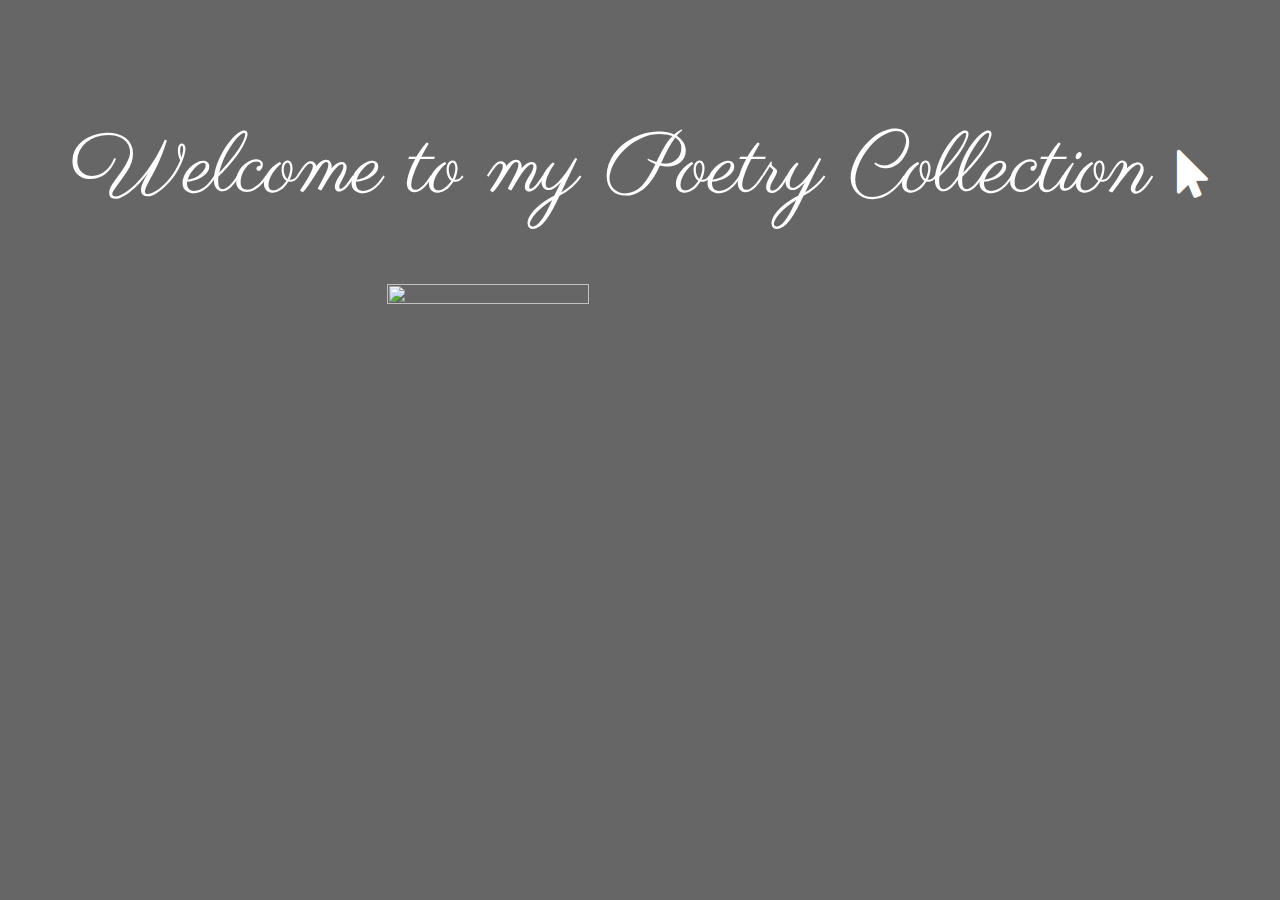
==== index.html @ 9c748b3c "Update index.html" ====
<!DOCTYPE html>
<html lang="en">

<head>
    <title>Anjali's Poetry Portfolio</title>
    <meta name="viewport" content="width=device-width, initial-scale=1">
    <link rel="shortcut icon"
        href="https://static.vecteezy.com/system/resources/previews/000/552/374/large_2x/autumn-maple-leaf-vector-logo.jpg"
        type="image/x-icon">
    <link rel="stylesheet" href="./style01.css" />
    <link href='https://fonts.googleapis.com/css?family=Parisienne' rel='stylesheet'>
    <link rel="stylesheet" href="https://cdnjs.cloudflare.com/ajax/libs/font-awesome/4.7.0/css/font-awesome.min.css">
    <link href="https://api.fontshare.com/v2/css?f[]=satoshi@400&display=swap" rel="stylesheet">
</head>

<body class="index">
    <script src="https://ajax.googleapis.com/ajax/libs/jquery/3.6.0/jquery.min.js"></script>

    <div class="main">
        <!-- initial welcome page -->
        <div class="welcome">
            <!-- welcome message -->
            <div class="quoteDiv">
                <section id="welcomeQuote">
                    <a href="./menu.html" style="font-family:Parisienne ;" class="author-contact">
                        Welcome to my Poetry Collection <i class="fa fa-mouse-pointer"
                            style="font-size:48px;color:white"></i>
                    </a>
                </section>
            </div>

            <!-- image -->
            <div>
                <img id="circle" src="./images/crop-fit.png">
            </div>
        </div>
    </div>

    <!-- for gradient -->
    <div class="gradient"></div>

    <script>
        const bgImg = [
            'https://images.unsplash.com/photo-1567095751004-aa51a2690368?ixlib=rb-1.2.1&ixid=MnwxMjA3fDB8MHxwaG90by1wYWdlfHx8fGVufDB8fHx8&auto=format&fit=crop&w=1170&q=80',
            'https://images.unsplash.com/photo-1608501821300-4f99e58bba77?ixlib=rb-1.2.1&ixid=MnwxMjA3fDB8MHxwaG90by1wYWdlfHx8fGVufDB8fHx8&auto=format&fit=crop&w=687&q=80',
            'https://images.unsplash.com/photo-1526289034009-0240ddb68ce3?ixlib=rb-1.2.1&ixid=MnwxMjA3fDB8MHxwaG90by1wYWdlfHx8fGVufDB8fHx8&auto=format&fit=crop&w=1171&q=80',
            'https://images.unsplash.com/photo-1552152974-19b9caf99137?ixlib=rb-1.2.1&ixid=MnwxMjA3fDB8MHxwaG90by1wYWdlfHx8fGVufDB8fHx8&auto=format&fit=crop&w=1170&q=80',
            'https://images.unsplash.com/photo-1448067686092-1f4f2070baae?ixlib=rb-1.2.1&ixid=MnwxMjA3fDB8MHxwaG90by1wYWdlfHx8fGVufDB8fHx8&auto=format&fit=crop&w=1170&q=80',
            'https://images.unsplash.com/photo-1499428665502-503f6c608263?ixlib=rb-1.2.1&ixid=MnwxMjA3fDB8MHxwaG90by1wYWdlfHx8fGVufDB8fHx8&auto=format&fit=crop&w=1170&q=80',
            'https://images.unsplash.com/photo-1446729444801-31245ddba81a?ixlib=rb-1.2.1&ixid=MnwxMjA3fDB8MHxwaG90by1wYWdlfHx8fGVufDB8fHx8&auto=format&fit=crop&w=1170&q=80',
            'https://images.unsplash.com/photo-1521489871110-81dc5a61dbda?ixlib=rb-1.2.1&ixid=MnwxMjA3fDB8MHxwaG90by1wYWdlfHx8fGVufDB8fHx8&auto=format&fit=crop&w=1228&q=80',
            'https://images.unsplash.com/photo-1636047152186-7bd1d7a8a6ab?ixlib=rb-1.2.1&ixid=MnwxMjA3fDB8MHxwaG90by1wYWdlfHx8fGVufDB8fHx8&auto=format&fit=crop&w=1332&q=80',
            'https://images.unsplash.com/photo-1504672281656-e4981d70414b?ixlib=rb-1.2.1&ixid=MnwxMjA3fDB8MHxwaG90by1wYWdlfHx8fGVufDB8fHx8&auto=format&fit=crop&w=1170&q=80'
        ];

        function bgSwitch(array) {
            const randomRng =
                Math.floor(Math.random() * (array.length - 1 - 0 + 1)) + 0;
            let current = bgImg[randomRng];
            document.body.style.cssText = `background-image: url(${current})`;
        }
        bgSwitch(bgImg);
    </script>
</body>
</html>
---- style01.css ----
html{
	padding:0;
	margin:0;
}

body {
    background-image: url('./images/back.jpg');
    background-repeat:no-repeat;
    background-size: cover;
    background-color:#00000099;
    background-blend-mode: lighten;
    background-attachment: fixed;
}

.welcome {
    animation: fadeIn ease 7s;
}
  
@keyframes fadeIn {
    0% {opacity: 0;}
    50% {opacity: 1;}
    100% {opacity: 1;}
}

#welcomeQuote {
    font-family: 'Parisienne';
    font-size: 85px;
    color: rgb(255, 255, 255);
    text-align: center;
    padding-top: 50px;
    padding-bottom: 0px;
    cursor: pointer;
}

a {
    text-decoration: none;
    color: rgb(255, 255, 255);
}

a:hover {
    color: rgb(253, 253, 213);
}

#circle {
    /* size */
    width: 40%;
    height: 40%;

    /* img in the centre */
    display: block;
    margin-left: auto;
    margin-right: auto;

}

#menu-img {
    /* size */
    width: 30%;
    height: 30%;

    /* img in the centre */
    display: block;
    margin-left: auto;
    margin-right: auto;
}





/* menu - next page here */

.homeBox {
    animation: fadeInmenu ease 7s;
}
  
@keyframes fadeInmenu {
    0% {opacity: 0;}
    50% {opacity: 1;}
    100% {opacity: 1;}
}

.quoteDiv {
    font-family: 'Parisienne';
    font-size: 80px;
    color: rgb(255, 255, 255);
    text-align: center;
    padding: 55px;
}

#homeQuote {
    font-family: 'Parisienne';
    font-size: 60px;
    color: rgb(255, 255, 255);
    text-align: center;
    padding-top: 50px;
    padding-bottom: 10px;
    cursor: pointer;
}

.nav-ul {
    list-style: none;
    text-align:center; 
    margin:0; 
    padding:0px; 
    display:block; 
    overflow:hidden; 
}

li { 
    color: rgb(255, 255, 255);
    display:inline-block; 
    font-size: 40px;
    font-family: Georgia, 'Times New Roman', Times, serif;
    padding-top: 5px;
    padding-left: 100px;
    padding-right: 100px;
    padding-bottom: 50px;
}

#firstLI {
    padding-left: 50px;
}

#lastLI {
    padding-right: 50px;
}

li a {
    cursor: pointer;
}

li a:hover{
    cursor: pointer;
}

/* author page */

.intro {
    font-size: 22px;
    color: white;
    text-align: center;
    margin: 10px;
    padding-bottom: 15px;
}

.NameDiv {
    font-family: 'Parisienne';
    font-size: 80px;
    color: rgb(255, 255, 255);
    text-align: center;
    padding-top: 55px;
    padding-bottom: 20px;
}

.bio {
    line-height: 1.3;
    padding: 2px 0; 
    width: 800px;
    margin: 20px auto;
}

#authorName {
    font-family: 'Parisienne';
    font-size: 60px;
    color: rgb(255, 255, 255);
    text-align: center;
    padding-top: 50px;
    padding-bottom: 0px;
    cursor: pointer;
}

/* contact page */
.contact {
    font-size: 20px;
    z-index: 1;
}
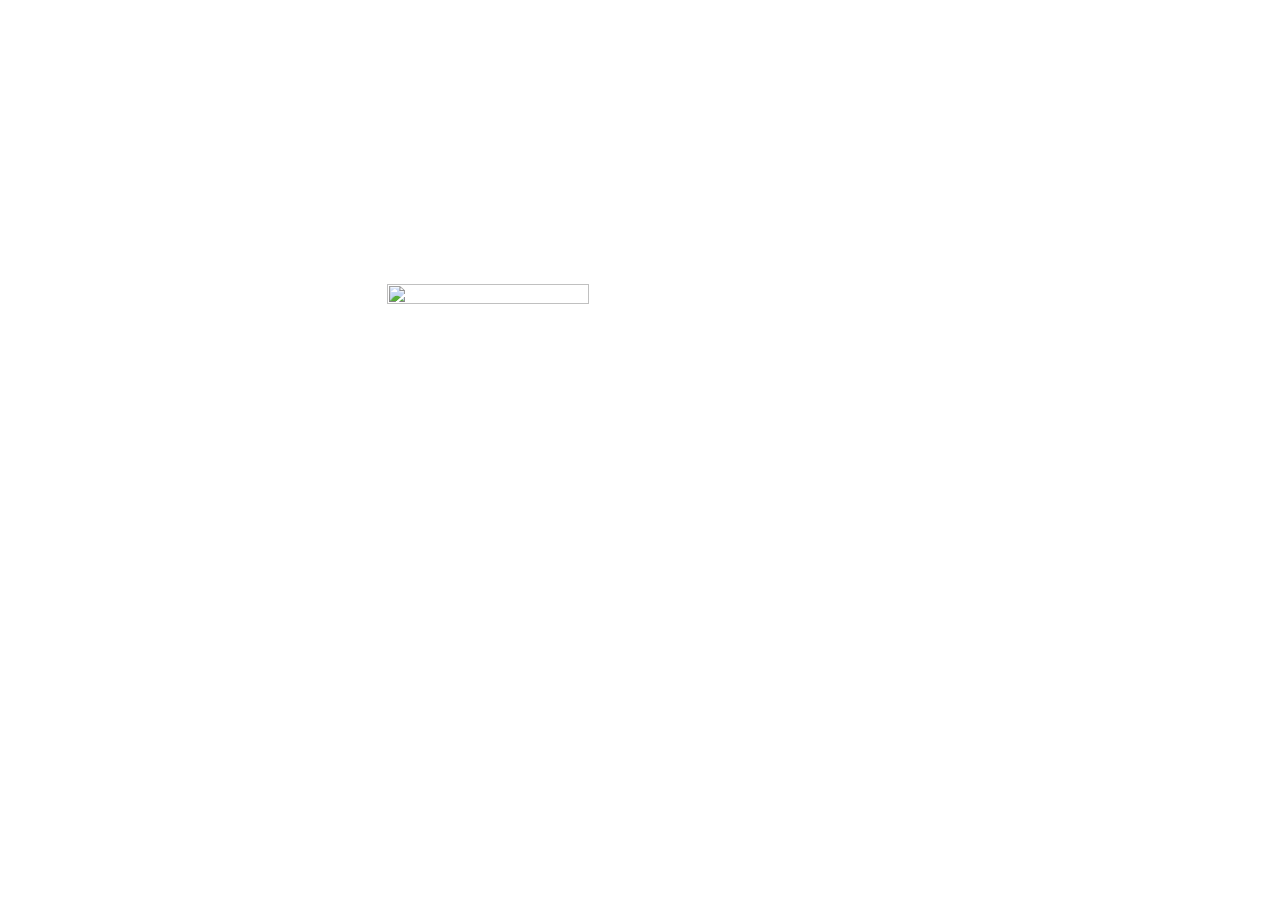
==== commit c3858de1: "Update index.html" ====
--- a/index.html
+++ b/index.html
@@ -7,7 +7,7 @@
     <link rel="shortcut icon"
         href="https://static.vecteezy.com/system/resources/previews/000/552/374/large_2x/autumn-maple-leaf-vector-logo.jpg"
         type="image/x-icon">
-    <link rel="stylesheet" href="./style01.css" />
+    <link rel="stylesheet" href="./styles.css" />
     <link href='https://fonts.googleapis.com/css?family=Parisienne' rel='stylesheet'>
     <link rel="stylesheet" href="https://cdnjs.cloudflare.com/ajax/libs/font-awesome/4.7.0/css/font-awesome.min.css">
     <link href="https://api.fontshare.com/v2/css?f[]=satoshi@400&display=swap" rel="stylesheet">
@@ -39,27 +39,6 @@
     <!-- for gradient -->
     <div class="gradient"></div>
 
-    <script>
-        const bgImg = [
-            'https://images.unsplash.com/photo-1567095751004-aa51a2690368?ixlib=rb-1.2.1&ixid=MnwxMjA3fDB8MHxwaG90by1wYWdlfHx8fGVufDB8fHx8&auto=format&fit=crop&w=1170&q=80',
-            'https://images.unsplash.com/photo-1608501821300-4f99e58bba77?ixlib=rb-1.2.1&ixid=MnwxMjA3fDB8MHxwaG90by1wYWdlfHx8fGVufDB8fHx8&auto=format&fit=crop&w=687&q=80',
-            'https://images.unsplash.com/photo-1526289034009-0240ddb68ce3?ixlib=rb-1.2.1&ixid=MnwxMjA3fDB8MHxwaG90by1wYWdlfHx8fGVufDB8fHx8&auto=format&fit=crop&w=1171&q=80',
-            'https://images.unsplash.com/photo-1552152974-19b9caf99137?ixlib=rb-1.2.1&ixid=MnwxMjA3fDB8MHxwaG90by1wYWdlfHx8fGVufDB8fHx8&auto=format&fit=crop&w=1170&q=80',
-            'https://images.unsplash.com/photo-1448067686092-1f4f2070baae?ixlib=rb-1.2.1&ixid=MnwxMjA3fDB8MHxwaG90by1wYWdlfHx8fGVufDB8fHx8&auto=format&fit=crop&w=1170&q=80',
-            'https://images.unsplash.com/photo-1499428665502-503f6c608263?ixlib=rb-1.2.1&ixid=MnwxMjA3fDB8MHxwaG90by1wYWdlfHx8fGVufDB8fHx8&auto=format&fit=crop&w=1170&q=80',
-            'https://images.unsplash.com/photo-1446729444801-31245ddba81a?ixlib=rb-1.2.1&ixid=MnwxMjA3fDB8MHxwaG90by1wYWdlfHx8fGVufDB8fHx8&auto=format&fit=crop&w=1170&q=80',
-            'https://images.unsplash.com/photo-1521489871110-81dc5a61dbda?ixlib=rb-1.2.1&ixid=MnwxMjA3fDB8MHxwaG90by1wYWdlfHx8fGVufDB8fHx8&auto=format&fit=crop&w=1228&q=80',
-            'https://images.unsplash.com/photo-1636047152186-7bd1d7a8a6ab?ixlib=rb-1.2.1&ixid=MnwxMjA3fDB8MHxwaG90by1wYWdlfHx8fGVufDB8fHx8&auto=format&fit=crop&w=1332&q=80',
-            'https://images.unsplash.com/photo-1504672281656-e4981d70414b?ixlib=rb-1.2.1&ixid=MnwxMjA3fDB8MHxwaG90by1wYWdlfHx8fGVufDB8fHx8&auto=format&fit=crop&w=1170&q=80'
-        ];
-
-        function bgSwitch(array) {
-            const randomRng =
-                Math.floor(Math.random() * (array.length - 1 - 0 + 1)) + 0;
-            let current = bgImg[randomRng];
-            document.body.style.cssText = `background-image: url(${current})`;
-        }
-        bgSwitch(bgImg);
-    </script>
+    <script src="app.js"></script>
 </body>
 </html>
--- a/styles.css
+++ b/styles.css
@@ -0,0 +1,315 @@
+html {
+    padding: 0;
+    margin: 0;
+}
+
+body {
+    background-image: url('./images/back.jpg');
+    background-repeat: no-repeat;
+    background-size: cover;
+    background-blend-mode: lighten;
+    background-attachment: fixed;
+}
+
+.main {
+    z-index: 2;
+    position: relative;
+}
+
+/* GRADIENT */
+.gradient {
+    position: absolute;
+    background-color: #00000099;
+    background-repeat: no-repeat;
+    background-size: cover;
+    opacity: 0.8;
+    /* height: 100vh; */
+    height: auto;
+    width: 100vw;
+    padding: 0;
+    margin: 0;
+    top: 0;
+    left: 0;
+    z-index: 1;
+}
+
+.welcome {
+    animation: fadeIn ease 4s;
+}
+
+@keyframes fadeIn {
+    0% {
+        opacity: 0;
+    }
+
+    50% {
+        opacity: 1;
+    }
+
+    100% {
+        opacity: 1;
+    }
+}
+
+#welcomeQuote {
+    font-family: 'Parisienne' !important;
+    font-size: 85px;
+    color: rgb(255, 255, 255);
+    text-align: center;
+    padding-top: 50px;
+    padding-bottom: 0px;
+    cursor: pointer;
+}
+
+.nav-ul a {
+    text-decoration: none;
+    color: rgb(255, 255, 255);
+    opacity: 0.6;
+    font-family: 'satoshi';
+}
+
+.nav-ul a:active {
+    color: #000;
+}
+
+.contact a {
+    text-decoration: none;
+    color: rgb(255, 255, 255);
+    opacity: 0.6;
+    font-family: 'satoshi';
+}
+
+a:hover {
+    color: #fff;
+    opacity: 1;
+    text-shadow: 1px 1px 2px #000;
+}
+
+.author-contact {
+    text-decoration: none;
+    color: rgb(255, 255, 255);
+    font-family: 'satoshi';
+}
+
+#circle {
+    /* size */
+    width: 40%;
+    height: 40%;
+
+    /* img in the centre */
+    display: block;
+    margin-left: auto;
+    margin-right: auto;
+}
+
+#menu-img {
+    /* size */
+    width: 30%;
+    height: 30%;
+
+    /* img in the centre */
+    display: block;
+    margin-left: auto;
+    margin-right: auto;
+    opacity: 0.5;
+}
+
+#menu-img:hover {
+    opacity: 1;
+}
+
+/* menu - next page here */
+
+.homeBox {
+    animation: fadeInmenu ease 7s;
+}
+
+@keyframes fadeInmenu {
+    0% {
+        opacity: 0;
+    }
+
+    50% {
+        opacity: 1;
+    }
+
+    100% {
+        opacity: 1;
+    }
+}
+
+.quoteDiv {
+    font-family: 'Parisienne';
+    font-size: 80px;
+    color: rgb(255, 255, 255);
+    text-align: center;
+    padding: 55px;
+}
+
+#homeQuote {
+    font-family: 'Parisienne';
+    font-size: 60px;
+    color: rgb(255, 255, 255);
+    text-align: center;
+    padding-top: 50px;
+    padding-bottom: 10px;
+    cursor: pointer;
+}
+
+.nav {
+    margin-top: 20px;
+    display: flex;
+    align-items: center;
+    justify-content: space-around;
+}
+
+.brand {
+    font-family: 'Parisienne';
+    color: #fff;
+    font-size: 50px;
+    margin-right: 100px;
+    text-shadow: 2px 2px 2px #000;
+}
+
+.nav-ul {
+    list-style: none;
+    text-align: center;
+    margin: 0;
+    padding: 0px;
+    display: block;
+    overflow: hidden;
+    margin-top: 30px;
+}
+
+li {
+    color: rgb(255, 255, 255);
+    display: inline-block;
+    font-size: 35px;
+    font-family: 'satoshi';
+    padding-top: 5px;
+    padding-left: 30px;
+    padding-right: 30px;
+    padding-bottom: 50px;
+    text-shadow: 1px 1px 1px #000;
+}
+
+#firstLI {
+    padding-left: 50px;
+}
+
+#lastLI {
+    padding-right: 50px;
+}
+
+li a {
+    cursor: pointer;
+}
+
+li a:hover {
+    cursor: pointer;
+}
+
+/* AUTHOR PAGE */
+
+.intro {
+    font-size: 22px;
+    color: white;
+    text-align: center;
+    margin: 10px;
+    padding-bottom: 15px;
+}
+
+.NameDiv {
+    font-family: 'Parisienne';
+    font-size: 80px;
+    color: rgb(255, 255, 255);
+    text-align: center;
+    padding-top: 55px;
+    padding-bottom: 20px;
+}
+
+.bio {
+    line-height: 1.3;
+    padding: 2px 0;
+    width: 800px;
+    margin: 20px auto;
+    text-shadow: 1px 1px 1px #000;
+    font-family: 'satoshi';
+}
+
+#authorName {
+    font-family: 'Parisienne';
+    font-size: 60px;
+    color: rgb(255, 255, 255);
+    text-align: center;
+    padding-top: 50px;
+    padding-bottom: 0px;
+    cursor: pointer;
+    text-shadow: 1px 1px 2px #000000;
+}
+
+/*COLLECTION PAGE*/
+
+/*FLIP CARD CSS*/
+.flip-card {
+    background-color: transparent;
+    width: 300px;
+    height: 300px;
+    perspective: 1000px;
+    margin-top: 47.2px;
+    margin-left: 47.2px;
+    margin-right: 20px;
+    margin-bottom: 47.2px;
+    float: left;
+}
+
+.flip-card-inner {
+    position: relative;
+    width: 100%;
+    height: 100%;
+    text-align: center;
+    transition: transform 0.6s;
+    transform-style: preserve-3d;
+    box-shadow: 0 4px 8px 0 rgba(0, 0, 0, 0.2);
+}
+
+.flip-card:hover .flip-card-inner {
+    transform: rotateY(180deg);
+}
+
+.flip-card-front,
+.flip-card-back {
+    position: absolute;
+    width: 100%;
+    height: 100%;
+    -webkit-backface-visibility: hidden;
+    backface-visibility: hidden;
+}
+
+.flip-card-front {
+    background-color: #bbb;
+    color: black;
+}
+
+.flip-card-back {
+    /*background-image: url('C:/Users/Anjali/Desktop/Anjali/Projects/WebDev/Poetry collection/back/my-eyes-meet.jpg');*/
+    background-size: cover;
+    color: white;
+    transform: rotateY(180deg);
+}
+
+/* SCROLLING EFFECT */
+div.scroll {
+    margin: 4px, 4px;
+    padding: 4px;
+    width: auto;
+    height: 800px;
+    overflow: auto;
+    white-space: nowrap;
+}
+
+/* CONTACT PAGE */
+.contact {
+    font-size: 20px;
+    z-index: 1;
+}
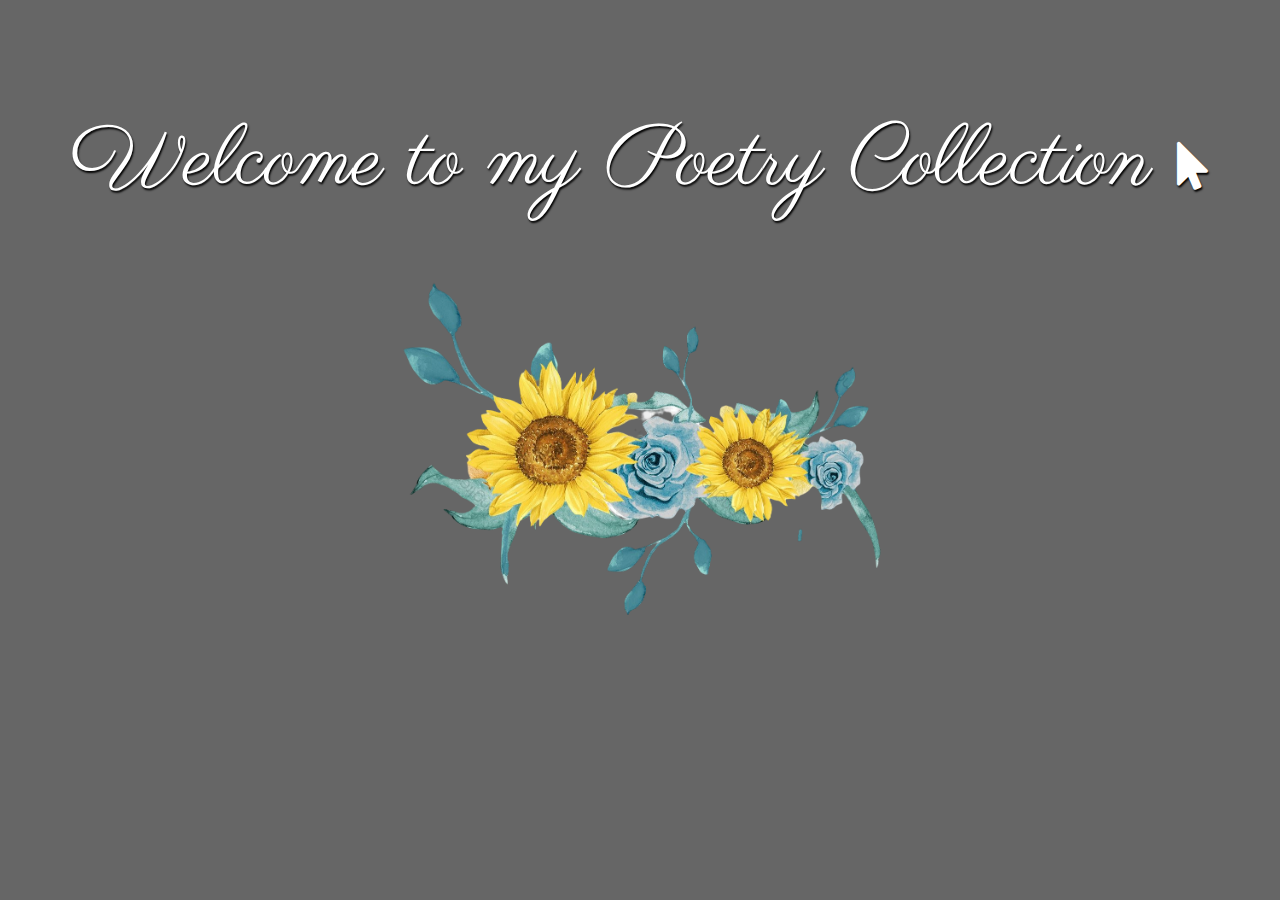
==== commit fcdcc748: "Update index.html" ====
--- a/index.html
+++ b/index.html
@@ -14,8 +14,6 @@
 </head>
 
 <body class="index">
-    <script src="https://ajax.googleapis.com/ajax/libs/jquery/3.6.0/jquery.min.js"></script>
-
     <div class="main">
         <!-- initial welcome page -->
         <div class="welcome">
@@ -39,6 +37,8 @@
     <!-- for gradient -->
     <div class="gradient"></div>
 
+    <script src="https://ajax.googleapis.com/ajax/libs/jquery/3.6.0/jquery.min.js"></script>
     <script src="app.js"></script>
 </body>
+
 </html>
--- a/styles.css
+++ b/styles.css
@@ -1,6 +1,7 @@
 html {
     padding: 0;
     margin: 0;
+    scroll-behavior: smooth;
 }
 
 body {
@@ -9,6 +10,8 @@
     background-size: cover;
     background-blend-mode: lighten;
     background-attachment: fixed;
+    margin: 0;
+    padding: 0;
 }
 
 .main {
@@ -19,18 +22,24 @@
 /* GRADIENT */
 .gradient {
     position: absolute;
-    background-color: #00000099;
+    background-color: #000000;
     background-repeat: no-repeat;
     background-size: cover;
-    opacity: 0.8;
-    /* height: 100vh; */
-    height: auto;
-    width: 100vw;
+    opacity: 0.6;
+    height: 100%;
+    width: 100%;
     padding: 0;
     margin: 0;
     top: 0;
     left: 0;
-    z-index: 1;
+    z-index: -1;
+}
+
+.scroll {
+    display: inline-block;
+    justify-content: center;
+    align-items: center;
+    align-content: center;
 }
 
 .welcome {
@@ -59,6 +68,11 @@
     padding-top: 50px;
     padding-bottom: 0px;
     cursor: pointer;
+    text-shadow: 1px 2px 2px #000;
+}
+
+a {
+    text-decoration: none;
 }
 
 .nav-ul a {
@@ -68,10 +82,6 @@
     font-family: 'satoshi';
 }
 
-.nav-ul a:active {
-    color: #000;
-}
-
 .contact a {
     text-decoration: none;
     color: rgb(255, 255, 255);
@@ -79,10 +89,17 @@
     font-family: 'satoshi';
 }
 
-a:hover {
+.nav-ul li a:hover {
     color: #fff;
     opacity: 1;
-    text-shadow: 1px 1px 2px #000;
+    text-shadow: 1px 2px 2px #000;
+}
+
+.nav-ul li.active a {
+    color: #fff;
+    opacity: 1;
+    text-shadow: 1px 2px 2px #000;
+    text-decoration: underline;
 }
 
 .author-contact {
@@ -103,11 +120,11 @@
 }
 
 #menu-img {
-    /* size */
+    /* SIZE */
     width: 30%;
     height: 30%;
 
-    /* img in the centre */
+    /* CENTRE IMG */
     display: block;
     margin-left: auto;
     margin-right: auto;
@@ -118,7 +135,7 @@
     opacity: 1;
 }
 
-/* menu - next page here */
+/* MENU - next page here */
 
 .homeBox {
     animation: fadeInmenu ease 7s;
@@ -154,10 +171,10 @@
     padding-top: 50px;
     padding-bottom: 10px;
     cursor: pointer;
+    text-shadow: 1px 2px 2px #000;
 }
 
 .nav {
-    margin-top: 20px;
     display: flex;
     align-items: center;
     justify-content: space-around;
@@ -166,7 +183,7 @@
 .brand {
     font-family: 'Parisienne';
     color: #fff;
-    font-size: 50px;
+    font-size: 40px;
     margin-right: 100px;
     text-shadow: 2px 2px 2px #000;
 }
@@ -184,13 +201,13 @@
 li {
     color: rgb(255, 255, 255);
     display: inline-block;
-    font-size: 35px;
+    font-size: 30px;
     font-family: 'satoshi';
     padding-top: 5px;
     padding-left: 30px;
     padding-right: 30px;
     padding-bottom: 50px;
-    text-shadow: 1px 1px 1px #000;
+    text-shadow: 1px 1px 2px #000;
 }
 
 #firstLI {
@@ -199,10 +216,6 @@
 
 #lastLI {
     padding-right: 50px;
-}
-
-li a {
-    cursor: pointer;
 }
 
 li a:hover {
@@ -224,7 +237,7 @@
     font-size: 80px;
     color: rgb(255, 255, 255);
     text-align: center;
-    padding-top: 55px;
+    padding-top: 20px;
     padding-bottom: 20px;
 }
 
@@ -242,23 +255,32 @@
     font-size: 60px;
     color: rgb(255, 255, 255);
     text-align: center;
-    padding-top: 50px;
+    padding-top: 0;
+    margin-top: 0;
     padding-bottom: 0px;
     cursor: pointer;
     text-shadow: 1px 1px 2px #000000;
 }
 
 /*COLLECTION PAGE*/
+
+.all-cards {
+    left: 0;
+    right: 0;
+    padding: 0;
+    margin: 0;
+    text-align: center;
+    margin-left:110px;
+}
 
 /*FLIP CARD CSS*/
 .flip-card {
     background-color: transparent;
     width: 300px;
     height: 300px;
-    perspective: 1000px;
     margin-top: 47.2px;
-    margin-left: 47.2px;
-    margin-right: 20px;
+    margin-left: 2%;
+    margin-right: 2%;
     margin-bottom: 47.2px;
     float: left;
 }
@@ -270,11 +292,16 @@
     text-align: center;
     transition: transform 0.6s;
     transform-style: preserve-3d;
-    box-shadow: 0 4px 8px 0 rgba(0, 0, 0, 0.2);
+    box-shadow: 0 10px 20px 0 #00000040;
 }
 
 .flip-card:hover .flip-card-inner {
     transform: rotateY(180deg);
+}
+
+.flip-card-front {
+    background-color: #bbb;
+    color: black;
 }
 
 .flip-card-front,
@@ -286,11 +313,6 @@
     backface-visibility: hidden;
 }
 
-.flip-card-front {
-    background-color: #bbb;
-    color: black;
-}
-
 .flip-card-back {
     /*background-image: url('C:/Users/Anjali/Desktop/Anjali/Projects/WebDev/Poetry collection/back/my-eyes-meet.jpg');*/
     background-size: cover;
@@ -298,18 +320,17 @@
     transform: rotateY(180deg);
 }
 
-/* SCROLLING EFFECT */
-div.scroll {
-    margin: 4px, 4px;
-    padding: 4px;
-    width: auto;
-    height: 800px;
-    overflow: auto;
-    white-space: nowrap;
-}
-
 /* CONTACT PAGE */
 .contact {
     font-size: 20px;
     z-index: 1;
 }
+
+.contact li a {
+    text-shadow: 1px 2px 2px #000;
+}
+
+.contact li a:hover {
+    color: #fff;
+    opacity: 1;
+}
